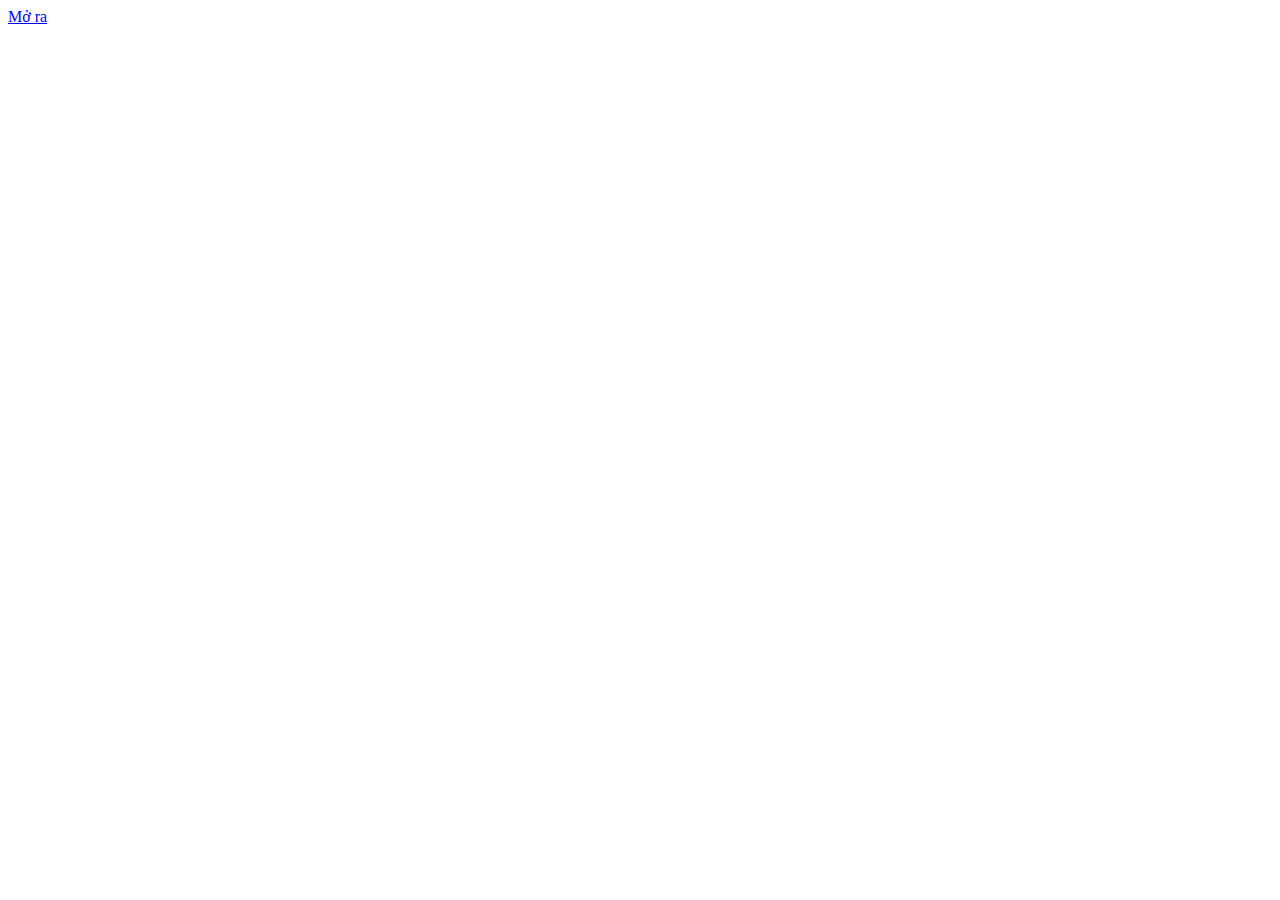
==== index.html @ d74e8692 "Create index.html" ====
<!DOCTYPE html>
<html lang="en">
<head>
    <meta charset="UTF-8">
    <meta http-equiv="X-UA-Compatible" content="IE=edge">
    <meta name="viewport" content="width=device-width, initial-scale=1.0">
    <link rel="stylesheet" href="styles.css">
    <link rel="icon" href="img/flowers.png" type="image/x-icon">
    <title>flowers</title>
</head>
<body class="container">
  
    <div class="night"></div>
    <div class="reset">
      <a href="/givetoyou/love.html" id="open">Mở ra</a>
    </div>
    <div class="flowers">
      <div class="flower flower--1">
        <div class="flower__leafs flower__leafs--1">
          <div class="flower__leaf flower__leaf--1"></div>
          <div class="flower__leaf flower__leaf--2"></div>
          <div class="flower__leaf flower__leaf--3"></div>
          <div class="flower__leaf flower__leaf--4"></div>
          <div class="flower__white-circle"></div>
  
          <div class="flower__light flower__light--1"></div>
          <div class="flower__light flower__light--2"></div>
          <div class="flower__light flower__light--3"></div>
          <div class="flower__light flower__light--4"></div>
          <div class="flower__light flower__light--5"></div>
          <div class="flower__light flower__light--6"></div>
          <div class="flower__light flower__light--7"></div>
          <div class="flower__light flower__light--8"></div>
  
        </div>
        <div class="flower__line">
          <div class="flower__line__leaf flower__line__leaf--1"></div>
          <div class="flower__line__leaf flower__line__leaf--2"></div>
          <div class="flower__line__leaf flower__line__leaf--3"></div>
          <div class="flower__line__leaf flower__line__leaf--4"></div>
          <div class="flower__line__leaf flower__line__leaf--5"></div>
          <div class="flower__line__leaf flower__line__leaf--6"></div>
        </div>
      </div>
  
      <div class="flower flower--2">
        <div class="flower__leafs flower__leafs--2">
          <div class="flower__leaf flower__leaf--1"></div>
          <div class="flower__leaf flower__leaf--2"></div>
          <div class="flower__leaf flower__leaf--3"></div>
          <div class="flower__leaf flower__leaf--4"></div>
          <div class="flower__white-circle"></div>
  
          <div class="flower__light flower__light--1"></div>
          <div class="flower__light flower__light--2"></div>
          <div class="flower__light flower__light--3"></div>
          <div class="flower__light flower__light--4"></div>
          <div class="flower__light flower__light--5"></div>
          <div class="flower__light flower__light--6"></div>
          <div class="flower__light flower__light--7"></div>
          <div class="flower__light flower__light--8"></div>
  
        </div>
        <div class="flower__line">
          <div class="flower__line__leaf flower__line__leaf--1"></div>
          <div class="flower__line__leaf flower__line__leaf--2"></div>
          <div class="flower__line__leaf flower__line__leaf--3"></div>
          <div class="flower__line__leaf flower__line__leaf--4"></div>
        </div>
      </div>
  
      <div class="flower flower--3">
        <div class="flower__leafs flower__leafs--3">
          <div class="flower__leaf flower__leaf--1"></div>
          <div class="flower__leaf flower__leaf--2"></div>
          <div class="flower__leaf flower__leaf--3"></div>
          <div class="flower__leaf flower__leaf--4"></div>
          <div class="flower__white-circle"></div>
  
          <div class="flower__light flower__light--1"></div>
          <div class="flower__light flower__light--2"></div>
          <div class="flower__light flower__light--3"></div>
          <div class="flower__light flower__light--4"></div>
          <div class="flower__light flower__light--5"></div>
          <div class="flower__light flower__light--6"></div>
          <div class="flower__light flower__light--7"></div>
          <div class="flower__light flower__light--8"></div>
  
        </div>
        <div class="flower__line">
          <div class="flower__line__leaf flower__line__leaf--1"></div>
          <div class="flower__line__leaf flower__line__leaf--2"></div>
          <div class="flower__line__leaf flower__line__leaf--3"></div>
          <div class="flower__line__leaf flower__line__leaf--4"></div>
        </div>
      </div>
  
      <div class="grow-ans" style="--d:1.2s">
        <div class="flower__g-long">
          <div class="flower__g-long__top"></div>
          <div class="flower__g-long__bottom"></div>
        </div>
      </div>
  
      <div class="growing-grass">
        <div class="flower__grass flower__grass--1">
          <div class="flower__grass--top"></div>
          <div class="flower__grass--bottom"></div>
          <div class="flower__grass__leaf flower__grass__leaf--1"></div>
          <div class="flower__grass__leaf flower__grass__leaf--2"></div>
          <div class="flower__grass__leaf flower__grass__leaf--3"></div>
          <div class="flower__grass__leaf flower__grass__leaf--4"></div>
          <div class="flower__grass__leaf flower__grass__leaf--5"></div>
          <div class="flower__grass__leaf flower__grass__leaf--6"></div>
          <div class="flower__grass__leaf flower__grass__leaf--7"></div>
          <div class="flower__grass__leaf flower__grass__leaf--8"></div>
          <div class="flower__grass__overlay"></div>
        </div>
      </div>
  
      <div class="growing-grass">
        <div class="flower__grass flower__grass--2">
          <div class="flower__grass--top"></div>
          <div class="flower__grass--bottom"></div>
          <div class="flower__grass__leaf flower__grass__leaf--1"></div>
          <div class="flower__grass__leaf flower__grass__leaf--2"></div>
          <div class="flower__grass__leaf flower__grass__leaf--3"></div>
          <div class="flower__grass__leaf flower__grass__leaf--4"></div>
          <div class="flower__grass__leaf flower__grass__leaf--5"></div>
          <div class="flower__grass__leaf flower__grass__leaf--6"></div>
          <div class="flower__grass__leaf flower__grass__leaf--7"></div>
          <div class="flower__grass__leaf flower__grass__leaf--8"></div>
          <div class="flower__grass__overlay"></div>
        </div>
      </div>
  
      <div class="grow-ans" style="--d:2.4s">
        <div class="flower__g-right flower__g-right--1">
          <div class="leaf"></div>
        </div>
      </div>
  
      <div class="grow-ans" style="--d:2.8s">
        <div class="flower__g-right flower__g-right--2">
          <div class="leaf"></div>
        </div>
      </div>
  
      <div class="grow-ans" style="--d:2.8s">
        <div class="flower__g-front">
          <div class="flower__g-front__leaf-wrapper flower__g-front__leaf-wrapper--1">
            <div class="flower__g-front__leaf"></div>
          </div>
          <div class="flower__g-front__leaf-wrapper flower__g-front__leaf-wrapper--2">
            <div class="flower__g-front__leaf"></div>
          </div>
          <div class="flower__g-front__leaf-wrapper flower__g-front__leaf-wrapper--3">
            <div class="flower__g-front__leaf"></div>
          </div>
          <div class="flower__g-front__leaf-wrapper flower__g-front__leaf-wrapper--4">
            <div class="flower__g-front__leaf"></div>
          </div>
          <div class="flower__g-front__leaf-wrapper flower__g-front__leaf-wrapper--5">
            <div class="flower__g-front__leaf"></div>
          </div>
          <div class="flower__g-front__leaf-wrapper flower__g-front__leaf-wrapper--6">
            <div class="flower__g-front__leaf"></div>
          </div>
          <div class="flower__g-front__leaf-wrapper flower__g-front__leaf-wrapper--7">
            <div class="flower__g-front__leaf"></div>
          </div>
          <div class="flower__g-front__leaf-wrapper flower__g-front__leaf-wrapper--8">
            <div class="flower__g-front__leaf"></div>
          </div>
          <div class="flower__g-front__line"></div>
        </div>
      </div>
  
      <div class="grow-ans" style="--d:3.2s">
        <div class="flower__g-fr">
          <div class="leaf"></div>
          <div class="flower__g-fr__leaf flower__g-fr__leaf--1"></div>
          <div class="flower__g-fr__leaf flower__g-fr__leaf--2"></div>
          <div class="flower__g-fr__leaf flower__g-fr__leaf--3"></div>
          <div class="flower__g-fr__leaf flower__g-fr__leaf--4"></div>
          <div class="flower__g-fr__leaf flower__g-fr__leaf--5"></div>
          <div class="flower__g-fr__leaf flower__g-fr__leaf--6"></div>
          <div class="flower__g-fr__leaf flower__g-fr__leaf--7"></div>
          <div class="flower__g-fr__leaf flower__g-fr__leaf--8"></div>
        </div>
      </div>
  
      <div class="long-g long-g--0">
        <div class="grow-ans" style="--d:3s">
          <div class="leaf leaf--0"></div>
        </div>
        <div class="grow-ans" style="--d:2.2s">
          <div class="leaf leaf--1"></div>
        </div>
        <div class="grow-ans" style="--d:3.4s">
          <div class="leaf leaf--2"></div>
        </div>
        <div class="grow-ans" style="--d:3.6s">
          <div class="leaf leaf--3"></div>
        </div>
      </div>
  
      <div class="long-g long-g--1">
        <div class="grow-ans" style="--d:3.6s">
          <div class="leaf leaf--0"></div>
        </div>
        <div class="grow-ans" style="--d:3.8s">
          <div class="leaf leaf--1"></div>
        </div>
        <div class="grow-ans" style="--d:4s">
          <div class="leaf leaf--2"></div>
        </div>
        <div class="grow-ans" style="--d:4.2s">
          <div class="leaf leaf--3"></div>
        </div>
      </div>
  
      <div class="long-g long-g--2">
        <div class="grow-ans" style="--d:4s">
          <div class="leaf leaf--0"></div>
        </div>
        <div class="grow-ans" style="--d:4.2s">
          <div class="leaf leaf--1"></div>
        </div>
        <div class="grow-ans" style="--d:4.4s">
          <div class="leaf leaf--2"></div>
        </div>
        <div class="grow-ans" style="--d:4.6s">
          <div class="leaf leaf--3"></div>
        </div>
      </div>
  
      <div class="long-g long-g--3">
        <div class="grow-ans" style="--d:4s">
          <div class="leaf leaf--0"></div>
        </div>
        <div class="grow-ans" style="--d:4.2s">
          <div class="leaf leaf--1"></div>
        </div>
        <div class="grow-ans" style="--d:3s">
          <div class="leaf leaf--2"></div>
        </div>
        <div class="grow-ans" style="--d:3.6s">
          <div class="leaf leaf--3"></div>
        </div>
      </div>
  
      <div class="long-g long-g--4">
        <div class="grow-ans" style="--d:4s">
          <div class="leaf leaf--0"></div>
        </div>
        <div class="grow-ans" style="--d:4.2s">
          <div class="leaf leaf--1"></div>
        </div>
        <div class="grow-ans" style="--d:3s">
          <div class="leaf leaf--2"></div>
        </div>
        <div class="grow-ans" style="--d:3.6s">
          <div class="leaf leaf--3"></div>
        </div>
      </div>
  
      <div class="long-g long-g--5">
        <div class="grow-ans" style="--d:4s">
          <div class="leaf leaf--0"></div>
        </div>
        <div class="grow-ans" style="--d:4.2s">
          <div class="leaf leaf--1"></div>
        </div>
        <div class="grow-ans" style="--d:3s">
          <div class="leaf leaf--2"></div>
        </div>
        <div class="grow-ans" style="--d:3.6s">
          <div class="leaf leaf--3"></div>
        </div>
      </div>
  
      <div class="long-g long-g--6">
        <div class="grow-ans" style="--d:4.2s">
          <div class="leaf leaf--0"></div>
        </div>
        <div class="grow-ans" style="--d:4.4s">
          <div class="leaf leaf--1"></div>
        </div>
        <div class="grow-ans" style="--d:4.6s">
          <div class="leaf leaf--2"></div>
        </div>
        <div class="grow-ans" style="--d:4.8s">
          <div class="leaf leaf--3"></div>
        </div>
      </div>
  
      <div class="long-g long-g--7">
        <div class="grow-ans" style="--d:3s">
          <div class="leaf leaf--0"></div>
        </div>
        <div class="grow-ans" style="--d:3.2s">
          <div class="leaf leaf--1"></div>
        </div>
        <div class="grow-ans" style="--d:3.5s">
          <div class="leaf leaf--2"></div>
        </div>
        <div class="grow-ans" style="--d:3.6s">
          <div class="leaf leaf--3"></div>
        </div>
      </div>
    </div>
    
    
    <script src="script.js"></script>
  </body>
</html>
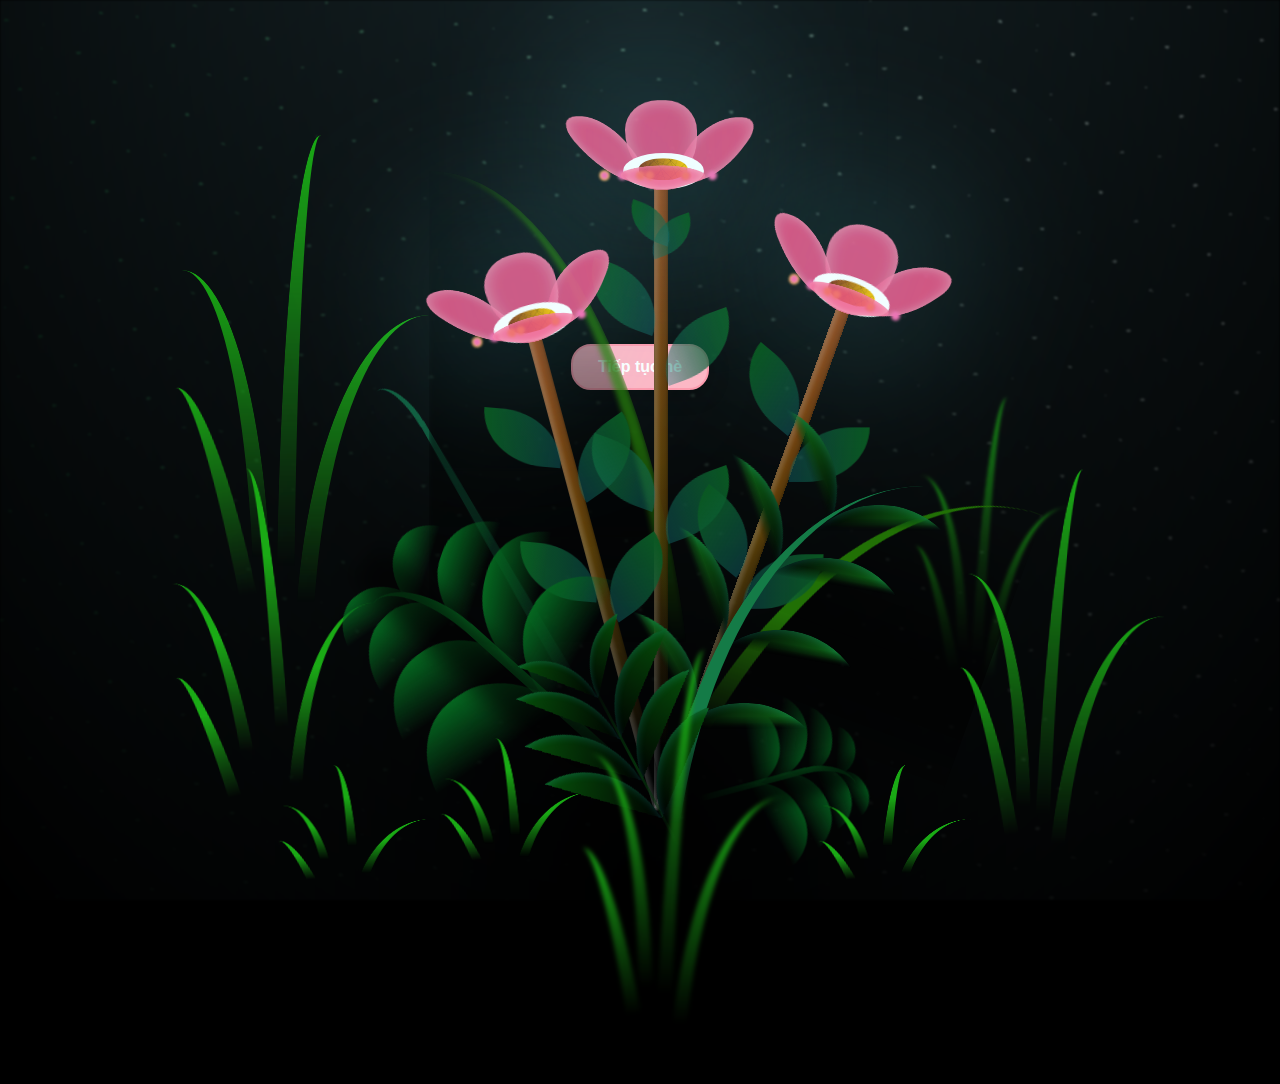
==== commit 0aba4346: "Update index.html" ====
--- a/index.html
+++ b/index.html
@@ -12,7 +12,7 @@
   
     <div class="night"></div>
     <div class="reset">
-      <a href="/givetoyou/love.html" id="open">Mở ra</a>
+      <a href="/givetoyou/love.html" id="open">Tiếp tục nè</a>
     </div>
     <div class="flowers">
       <div class="flower flower--1">
--- a/styles.css
+++ b/styles.css
@@ -0,0 +1,1357 @@
+
+*,
+*::after,
+*::before {
+  padding: 0;
+  margin: 0;
+  box-sizing: border-box;
+}
+
+:root {
+  --color-env: #FFB7C5;
+  --color-env2: #ff9aad;
+  --dark-color: #000;
+}
+
+body {
+  display: flex;
+  align-items: flex-end;
+  justify-content: center;
+  min-height: 100vh;
+  background-color: var(--dark-color);
+  overflow: hidden;
+  perspective: 1000px;
+}
+
+.reset {
+  text-align: center;
+  display: flex;
+  align-items: flex-end;
+  justify-content: center;
+  transform: translateY(-500px);
+}
+
+.reset a {
+  text-decoration: none;
+  font-weight: 600;
+  transition: all 0.3s ease;
+  background-color: var(--color-env);
+  border: 2px solid var(--color-env2);
+  border-radius: 20px;
+  color: white;
+  padding: 12px 25px;
+  margin: 10px;
+  font-size: 16px;
+  cursor: pointer;
+  box-shadow: 0 5px 20px #00000050;
+  font-family: Arial, sans-serif;
+}
+
+.reset a:hover {
+  background-color: var(--color-env2);
+  transform: translateY(-3px) scale(1.05);
+  box-shadow: 2px 2px 50px #ee5286;
+}
+.reset {
+  transition: allease-in 5s ;
+}
+.night {
+  position: fixed;
+  left: 50%;
+  top: 0;
+  transform: translateX(-50%);
+  width: 100%;
+  height: 100%;
+  filter: blur(0.1vmin);
+  background-image: radial-gradient(ellipse at top, transparent 0%, var(--dark-color)), radial-gradient(ellipse at bottom, var(--dark-color), rgba(145, 233, 255, 0.2)), repeating-linear-gradient(220deg, rgb(0, 0, 0) 0px, rgb(0, 0, 0) 19px, transparent 19px, transparent 22px), repeating-linear-gradient(189deg, rgb(0, 0, 0) 0px, rgb(0, 0, 0) 19px, transparent 19px, transparent 22px), repeating-linear-gradient(148deg, rgb(0, 0, 0) 0px, rgb(0, 0, 0) 19px, transparent 19px, transparent 22px), linear-gradient(90deg, rgb(7, 107, 42), rgb(240, 240, 240));
+}
+
+.flowers {
+  position: relative;
+  transform: scale(0.8);
+  transform: translateX(-65px);
+}
+
+.flower {
+  position: absolute;
+  bottom: 10vmin;
+  transform-origin: bottom center;
+  z-index: 10;
+  --fl-speed: 0.3s;
+}
+.flower--1 {
+  -webkit-animation: moving-flower-1 4s linear infinite;
+          animation: moving-flower-1 4s linear infinite;
+}
+.flower--1 .flower__line {
+  height: 70vmin;
+  -webkit-animation-delay: 0.3s;
+          animation-delay: 0.3s;
+}
+.flower--1 .flower__line__leaf--1 {
+  -webkit-animation: blooming-leaf-right var(--fl-speed) 1.6s backwards;
+          animation: blooming-leaf-right var(--fl-speed) 1.6s backwards;
+}
+.flower--1 .flower__line__leaf--2 {
+  -webkit-animation: blooming-leaf-right var(--fl-speed) 1.4s backwards;
+          animation: blooming-leaf-right var(--fl-speed) 1.4s backwards;
+}
+.flower--1 .flower__line__leaf--3 {
+  -webkit-animation: blooming-leaf-left var(--fl-speed) 1.2s backwards;
+          animation: blooming-leaf-left var(--fl-speed) 1.2s backwards;
+}
+.flower--1 .flower__line__leaf--4 {
+  -webkit-animation: blooming-leaf-left var(--fl-speed) 1s backwards;
+          animation: blooming-leaf-left var(--fl-speed) 1s backwards;
+}
+.flower--1 .flower__line__leaf--5 {
+  -webkit-animation: blooming-leaf-right var(--fl-speed) 1.8s backwards;
+          animation: blooming-leaf-right var(--fl-speed) 1.8s backwards;
+}
+.flower--1 .flower__line__leaf--6 {
+  -webkit-animation: blooming-leaf-left var(--fl-speed) 2s backwards;
+          animation: blooming-leaf-left var(--fl-speed) 2s backwards;
+}
+.flower--2 {
+  left: 50%;
+  transform: rotate(20deg);
+  -webkit-animation: moving-flower-2 4s linear infinite;
+          animation: moving-flower-2 4s linear infinite;
+}
+.flower--2 .flower__line {
+  height: 60vmin;
+  -webkit-animation-delay: 0.6s;
+          animation-delay: 0.6s;
+}
+.flower--2 .flower__line__leaf--1 {
+  -webkit-animation: blooming-leaf-right var(--fl-speed) 1.9s backwards;
+          animation: blooming-leaf-right var(--fl-speed) 1.9s backwards;
+}
+.flower--2 .flower__line__leaf--2 {
+  -webkit-animation: blooming-leaf-right var(--fl-speed) 1.7s backwards;
+          animation: blooming-leaf-right var(--fl-speed) 1.7s backwards;
+}
+.flower--2 .flower__line__leaf--3 {
+  -webkit-animation: blooming-leaf-left var(--fl-speed) 1.5s backwards;
+          animation: blooming-leaf-left var(--fl-speed) 1.5s backwards;
+}
+.flower--2 .flower__line__leaf--4 {
+  -webkit-animation: blooming-leaf-left var(--fl-speed) 1.3s backwards;
+          animation: blooming-leaf-left var(--fl-speed) 1.3s backwards;
+}
+.flower--3 {
+  left: 50%;
+  transform: rotate(-15deg);
+  -webkit-animation: moving-flower-3 4s linear infinite;
+          animation: moving-flower-3 4s linear infinite;
+}
+.flower--3 .flower__line {
+  -webkit-animation-delay: 0.9s;
+          animation-delay: 0.9s;
+}
+.flower--3 .flower__line__leaf--1 {
+  -webkit-animation: blooming-leaf-right var(--fl-speed) 2.5s backwards;
+          animation: blooming-leaf-right var(--fl-speed) 2.5s backwards;
+}
+.flower--3 .flower__line__leaf--2 {
+  -webkit-animation: blooming-leaf-right var(--fl-speed) 2.3s backwards;
+          animation: blooming-leaf-right var(--fl-speed) 2.3s backwards;
+}
+.flower--3 .flower__line__leaf--3 {
+  -webkit-animation: blooming-leaf-left var(--fl-speed) 2.1s backwards;
+          animation: blooming-leaf-left var(--fl-speed) 2.1s backwards;
+}
+.flower--3 .flower__line__leaf--4 {
+  -webkit-animation: blooming-leaf-left var(--fl-speed) 1.9s backwards;
+          animation: blooming-leaf-left var(--fl-speed) 1.9s backwards;
+}
+.flower__leafs {
+  position: relative;
+  -webkit-animation: blooming-flower 2s backwards;
+          animation: blooming-flower 2s backwards;
+}
+.flower__leafs--1 {
+  -webkit-animation-delay: 1.1s;
+          animation-delay: 1.1s;
+}
+.flower__leafs--2 {
+  -webkit-animation-delay: 1.4s;
+          animation-delay: 1.4s;
+}
+.flower__leafs--3 {
+  -webkit-animation-delay: 1.7s;
+          animation-delay: 1.7s;
+}
+.flower__leafs::after {
+  content: "";
+  position: absolute;
+  left: 0;
+  top: 0;
+  transform: translate(-50%, -100%);
+  width: 8vmin;
+  height: 8vmin;
+  background-color: #6bf0ff;
+  filter: blur(10vmin);
+}
+.flower__leaf {
+  position: absolute;
+  bottom: 0;
+  left: 50%;
+  width: 8vmin;
+  height: 11vmin;
+  border-radius: 51% 49% 47% 53%/44% 45% 55% 69%;
+  background-color: #f672b0;
+  background-image: linear-gradient(to top, #ee5286, #ee5286);
+  transform-origin: bottom center;
+  opacity: 0.9;
+  box-shadow: inset 0 0 2vmin rgba(255, 255, 255, 0.5);
+}
+.flower__leaf--1 {
+  transform: translate(-10%, 1%) rotateY(40deg) rotateX(-50deg);
+}
+.flower__leaf--2 {
+  transform: translate(-50%, -4%) rotateX(40deg);
+}
+.flower__leaf--3 {
+  transform: translate(-90%, 0%) rotateY(45deg) rotateX(50deg);
+}
+.flower__leaf--4 {
+  width: 8vmin;
+  height: 8vmin;
+  transform-origin: bottom left;
+  border-radius: 4vmin 10vmin 4vmin 4vmin;
+  transform: translate(0%, 18%) rotateX(70deg) rotate(-43deg);
+  background-image: linear-gradient(to top, #ee5286, #ee5286);
+  z-index: 1;
+  opacity: 0.8;
+}
+.flower__white-circle {
+  position: absolute;
+  left: -3.5vmin;
+  top: -3vmin;
+  width: 9vmin;
+  height: 4vmin;
+  border-radius: 50%;
+  background-color: #fff;
+}
+.flower__white-circle::after {
+  content: "";
+  position: absolute;
+  left: 50%;
+  top: 45%;
+  transform: translate(-50%, -50%);
+  width: 60%;
+  height: 60%;
+  border-radius: inherit;
+  background-image: repeating-linear-gradient(135deg, rgba(0, 0, 0, 0.03) 0px, rgba(0, 0, 0, 0.03) 1px, transparent 1px, transparent 12px), repeating-linear-gradient(45deg, rgba(0, 0, 0, 0.03) 0px, rgba(0, 0, 0, 0.03) 1px, transparent 1px, transparent 12px), repeating-linear-gradient(67.5deg, rgba(0, 0, 0, 0.03) 0px, rgba(0, 0, 0, 0.03) 1px, transparent 1px, transparent 12px), repeating-linear-gradient(135deg, rgba(0, 0, 0, 0.03) 0px, rgba(0, 0, 0, 0.03) 1px, transparent 1px, transparent 12px), repeating-linear-gradient(45deg, rgba(0, 0, 0, 0.03) 0px, rgba(0, 0, 0, 0.03) 1px, transparent 1px, transparent 12px), repeating-linear-gradient(112.5deg, rgba(0, 0, 0, 0.03) 0px, rgba(0, 0, 0, 0.03) 1px, transparent 1px, transparent 12px), repeating-linear-gradient(112.5deg, rgba(0, 0, 0, 0.03) 0px, rgba(0, 0, 0, 0.03) 1px, transparent 1px, transparent 12px), repeating-linear-gradient(45deg, rgba(0, 0, 0, 0.03) 0px, rgba(0, 0, 0, 0.03) 1px, transparent 1px, transparent 12px), repeating-linear-gradient(22.5deg, rgba(0, 0, 0, 0.03) 0px, rgba(0, 0, 0, 0.03) 1px, transparent 1px, transparent 12px), repeating-linear-gradient(45deg, rgba(0, 0, 0, 0.03) 0px, rgba(0, 0, 0, 0.03) 1px, transparent 1px, transparent 12px), repeating-linear-gradient(22.5deg, rgba(0, 0, 0, 0.03) 0px, rgba(0, 0, 0, 0.03) 1px, transparent 1px, transparent 12px), repeating-linear-gradient(135deg, rgba(0, 0, 0, 0.03) 0px, rgba(0, 0, 0, 0.03) 1px, transparent 1px, transparent 12px), repeating-linear-gradient(157.5deg, rgba(0, 0, 0, 0.03) 0px, rgba(0, 0, 0, 0.03) 1px, transparent 1px, transparent 12px), repeating-linear-gradient(67.5deg, rgba(0, 0, 0, 0.03) 0px, rgba(0, 0, 0, 0.03) 1px, transparent 1px, transparent 12px), repeating-linear-gradient(67.5deg, rgba(0, 0, 0, 0.03) 0px, rgba(0, 0, 0, 0.03) 1px, transparent 1px, transparent 12px), linear-gradient(90deg, rgb(127, 47, 21), rgb(255, 206, 0));
+}
+.flower__line {
+  height: 55vmin;
+  width: 1.5vmin;
+  background-image: linear-gradient(to left, rgba(0, 0, 0, 0.2), transparent, rgba(255, 255, 255, 0.2)), linear-gradient(to top, transparent 10%, #583e08, #944415);
+  box-shadow: inset 0 0 2px rgba(0, 0, 0, 0.5);
+  -webkit-animation: grow-flower-tree 4s backwards;
+          animation: grow-flower-tree 4s backwards;
+}
+.flower__line__leaf {
+  --w: 7vmin;
+  --h: calc(var(--w) + 2vmin);
+  position: absolute;
+  top: 20%;
+  left: 90%;
+  width: var(--w);
+  height: var(--h);
+  border-top-right-radius: var(--h);
+  border-bottom-left-radius: var(--h);
+  background-image: linear-gradient(to top, rgba(20, 117, 122, 0.4), #095721);
+}
+.flower__line__leaf--1 {
+  transform: rotate(70deg) rotateY(30deg);
+}
+.flower__line__leaf--2 {
+  top: 45%;
+  transform: rotate(70deg) rotateY(30deg);
+}
+.flower__line__leaf--3, .flower__line__leaf--4, .flower__line__leaf--6 {
+  border-top-right-radius: 0;
+  border-bottom-left-radius: 0;
+  border-top-left-radius: var(--h);
+  border-bottom-right-radius: var(--h);
+  left: -460%;
+  top: 12%;
+  transform: rotate(-70deg) rotateY(30deg);
+}
+.flower__line__leaf--4 {
+  top: 40%;
+}
+.flower__line__leaf--5 {
+  top: 0;
+  transform-origin: left;
+  transform: rotate(70deg) rotateY(30deg) scale(0.6);
+}
+.flower__line__leaf--6 {
+  top: -2%;
+  left: -450%;
+  transform-origin: right;
+  transform: rotate(-70deg) rotateY(30deg) scale(0.6);
+}
+.flower__light {
+  position: absolute;
+  bottom: 0vmin;
+  width: 1vmin;
+  height: 1vmin;
+  background-color: rgb(255, 251, 0);
+  border-radius: 50%;
+  filter: blur(0.2vmin);
+  -webkit-animation: light-ans 4s linear infinite backwards;
+          animation: light-ans 4s linear infinite backwards;
+}
+.flower__light:nth-child(odd) {
+  background-color: #f76baf;
+}
+.flower__light--1 {
+  left: -2vmin;
+  -webkit-animation-delay: 1s;
+          animation-delay: 1s;
+}
+.flower__light--2 {
+  left: 3vmin;
+  -webkit-animation-delay: 0.5s;
+          animation-delay: 0.5s;
+}
+.flower__light--3 {
+  left: -6vmin;
+  -webkit-animation-delay: 0.3s;
+          animation-delay: 0.3s;
+}
+.flower__light--4 {
+  left: 6vmin;
+  -webkit-animation-delay: 0.9s;
+          animation-delay: 0.9s;
+}
+.flower__light--5 {
+  left: -1vmin;
+  -webkit-animation-delay: 1.5s;
+          animation-delay: 1.5s;
+}
+.flower__light--6 {
+  left: -4vmin;
+  -webkit-animation-delay: 3s;
+          animation-delay: 3s;
+}
+.flower__light--7 {
+  left: 3vmin;
+  -webkit-animation-delay: 2s;
+          animation-delay: 2s;
+}
+.flower__light--8 {
+  left: -6vmin;
+  -webkit-animation-delay: 3.5s;
+          animation-delay: 3.5s;
+}
+.flower__grass {
+  --c: #04661f;
+  --line-w: 1.5vmin;
+  position: absolute;
+  bottom: 12vmin;
+  left: -7vmin;
+  display: flex;
+  flex-direction: column;
+  align-items: flex-end;
+  z-index: 20;
+  transform-origin: bottom center;
+  transform: rotate(-48deg) rotateY(40deg);
+}
+.flower__grass--1 {
+  -webkit-animation: moving-grass 2s linear infinite;
+          animation: moving-grass 2s linear infinite;
+}
+.flower__grass--2 {
+  left: 2vmin;
+  bottom: 10vmin;
+  transform: scale(0.5) rotate(75deg) rotateX(10deg) rotateY(-200deg);
+  opacity: 0.8;
+  z-index: 0;
+  -webkit-animation: moving-grass--2 1.5s linear infinite;
+          animation: moving-grass--2 1.5s linear infinite;
+}
+.flower__grass--top {
+  width: 7vmin;
+  height: 10vmin;
+  border-top-right-radius: 100%;
+  border-right: var(--line-w) solid var(--c);
+  transform-origin: bottom center;
+  transform: rotate(-2deg);
+}
+.flower__grass--bottom {
+  margin-top: -2px;
+  width: var(--line-w);
+  height: 25vmin;
+  background-image: linear-gradient(to top, transparent, var(--c));
+}
+.flower__grass__leaf {
+  --size: 10vmin;
+  position: absolute;
+  width: calc(var(--size) * 2.1);
+  height: var(--size);
+  border-top-left-radius: var(--size);
+  border-top-right-radius: var(--size);
+  background-image: linear-gradient(to top, transparent, transparent 30%, var(--c));
+  z-index: 100;
+}
+.flower__grass__leaf--1 {
+  top: -6%;
+  left: 30%;
+  --size: 6vmin;
+  transform: rotate(-20deg);
+  -webkit-animation: growing-grass-ans--1 2s 2.6s backwards;
+          animation: growing-grass-ans--1 2s 2.6s backwards;
+}
+@-webkit-keyframes growing-grass-ans--1 {
+  0% {
+    transform-origin: bottom left;
+    transform: rotate(-20deg) scale(0);
+  }
+}
+@keyframes growing-grass-ans--1 {
+  0% {
+    transform-origin: bottom left;
+    transform: rotate(-20deg) scale(0);
+  }
+}
+.flower__grass__leaf--2 {
+  top: -5%;
+  left: -110%;
+  --size: 6vmin;
+  transform: rotate(10deg);
+  -webkit-animation: growing-grass-ans--2 2s 2.4s linear backwards;
+          animation: growing-grass-ans--2 2s 2.4s linear backwards;
+}
+@-webkit-keyframes growing-grass-ans--2 {
+  0% {
+    transform-origin: bottom right;
+    transform: rotate(10deg) scale(0);
+  }
+}
+@keyframes growing-grass-ans--2 {
+  0% {
+    transform-origin: bottom right;
+    transform: rotate(10deg) scale(0);
+  }
+}
+.flower__grass__leaf--3 {
+  top: 5%;
+  left: 60%;
+  --size: 8vmin;
+  transform: rotate(-18deg) rotateX(-20deg);
+  -webkit-animation: growing-grass-ans--3 2s 2.2s linear backwards;
+          animation: growing-grass-ans--3 2s 2.2s linear backwards;
+}
+@-webkit-keyframes growing-grass-ans--3 {
+  0% {
+    transform-origin: bottom left;
+    transform: rotate(-18deg) rotateX(-20deg) scale(0);
+  }
+}
+@keyframes growing-grass-ans--3 {
+  0% {
+    transform-origin: bottom left;
+    transform: rotate(-18deg) rotateX(-20deg) scale(0);
+  }
+}
+.flower__grass__leaf--4 {
+  top: 6%;
+  left: -135%;
+  --size: 8vmin;
+  transform: rotate(2deg);
+  -webkit-animation: growing-grass-ans--4 2s 2s linear backwards;
+          animation: growing-grass-ans--4 2s 2s linear backwards;
+}
+@-webkit-keyframes growing-grass-ans--4 {
+  0% {
+    transform-origin: bottom right;
+    transform: rotate(2deg) scale(0);
+  }
+}
+@keyframes growing-grass-ans--4 {
+  0% {
+    transform-origin: bottom right;
+    transform: rotate(2deg) scale(0);
+  }
+}
+.flower__grass__leaf--5 {
+  top: 20%;
+  left: 60%;
+  --size: 10vmin;
+  transform: rotate(-24deg) rotateX(-20deg);
+  -webkit-animation: growing-grass-ans--5 2s 1.8s linear backwards;
+          animation: growing-grass-ans--5 2s 1.8s linear backwards;
+}
+@-webkit-keyframes growing-grass-ans--5 {
+  0% {
+    transform-origin: bottom left;
+    transform: rotate(-24deg) rotateX(-20deg) scale(0);
+  }
+}
+@keyframes growing-grass-ans--5 {
+  0% {
+    transform-origin: bottom left;
+    transform: rotate(-24deg) rotateX(-20deg) scale(0);
+  }
+}
+.flower__grass__leaf--6 {
+  top: 22%;
+  left: -180%;
+  --size: 10vmin;
+  transform: rotate(10deg);
+  -webkit-animation: growing-grass-ans--6 2s 1.6s linear backwards;
+          animation: growing-grass-ans--6 2s 1.6s linear backwards;
+}
+@-webkit-keyframes growing-grass-ans--6 {
+  0% {
+    transform-origin: bottom right;
+    transform: rotate(10deg) scale(0);
+  }
+}
+@keyframes growing-grass-ans--6 {
+  0% {
+    transform-origin: bottom right;
+    transform: rotate(10deg) scale(0);
+  }
+}
+.flower__grass__leaf--7 {
+  top: 39%;
+  left: 70%;
+  --size: 10vmin;
+  transform: rotate(-10deg);
+  -webkit-animation: growing-grass-ans--7 2s 1.4s linear backwards;
+          animation: growing-grass-ans--7 2s 1.4s linear backwards;
+}
+@-webkit-keyframes growing-grass-ans--7 {
+  0% {
+    transform-origin: bottom left;
+    transform: rotate(-10deg) scale(0);
+  }
+}
+@keyframes growing-grass-ans--7 {
+  0% {
+    transform-origin: bottom left;
+    transform: rotate(-10deg) scale(0);
+  }
+}
+.flower__grass__leaf--8 {
+  top: 40%;
+  left: -215%;
+  --size: 11vmin;
+  transform: rotate(10deg);
+  -webkit-animation: growing-grass-ans--8 2s 1.2s linear backwards;
+          animation: growing-grass-ans--8 2s 1.2s linear backwards;
+}
+@-webkit-keyframes growing-grass-ans--8 {
+  0% {
+    transform-origin: bottom right;
+    transform: rotate(10deg) scale(0);
+  }
+}
+@keyframes growing-grass-ans--8 {
+  0% {
+    transform-origin: bottom right;
+    transform: rotate(10deg) scale(0);
+  }
+}
+.flower__grass__overlay {
+  position: absolute;
+  top: -10%;
+  right: 0%;
+  width: 100%;
+  height: 100%;
+  background-color: rgba(0, 0, 0, 0.6);
+  filter: blur(1.5vmin);
+  z-index: 100;
+}
+.flower__g-long {
+  --w: 2vmin;
+  --h: 6vmin;
+  --c: #0e5b3c;
+  position: absolute;
+  bottom: 10vmin;
+  left: -3vmin;
+  transform-origin: bottom center;
+  transform: rotate(-30deg) rotateY(-20deg);
+  display: flex;
+  flex-direction: column;
+  align-items: flex-end;
+  -webkit-animation: flower-g-long-ans 3s linear infinite;
+          animation: flower-g-long-ans 3s linear infinite;
+}
+@-webkit-keyframes flower-g-long-ans {
+  0%, 100% {
+    transform: rotate(-30deg) rotateY(-20deg);
+  }
+  50% {
+    transform: rotate(-32deg) rotateY(-20deg);
+  }
+}
+@keyframes flower-g-long-ans {
+  0%, 100% {
+    transform: rotate(-30deg) rotateY(-20deg);
+  }
+  50% {
+    transform: rotate(-32deg) rotateY(-20deg);
+  }
+}
+.flower__g-long__top {
+  top: calc(var(--h) * -1);
+  width: calc(var(--w) + 1vmin);
+  height: var(--h);
+  border-top-right-radius: 100%;
+  border-right: 0.7vmin solid var(--c);
+  transform: translate(-0.7vmin, 1vmin);
+}
+.flower__g-long__bottom {
+  width: var(--w);
+  height: 50vmin;
+  transform-origin: bottom center;
+  background-image: linear-gradient(to top, transparent 30%, var(--c));
+  box-shadow: inset 0 0 2px rgba(0, 0, 0, 0.5);
+  -webkit-clip-path: polygon(35% 0, 65% 1%, 100% 100%, 0% 100%);
+          clip-path: polygon(35% 0, 65% 1%, 100% 100%, 0% 100%);
+}
+.flower__g-right {
+  position: absolute;
+  bottom: 6vmin;
+  left: -2vmin;
+  transform-origin: bottom left;
+  transform: rotate(20deg);
+}
+.flower__g-right .leaf {
+  width: 30vmin;
+  height: 50vmin;
+  border-top-left-radius: 100%;
+  border-left: 2vmin solid #217005;
+  background-image: linear-gradient(to bottom, transparent, var(--dark-color) 60%);
+  -webkit-mask-image: linear-gradient(to top, transparent 30%, #24803e 60%);
+}
+.flower__g-right--1 {
+  -webkit-animation: flower-g-right-ans 2.5s linear infinite;
+          animation: flower-g-right-ans 2.5s linear infinite;
+}
+.flower__g-right--2 {
+  left: 5vmin;
+  transform: rotateY(-180deg);
+  -webkit-animation: flower-g-right-ans--2 3s linear infinite;
+          animation: flower-g-right-ans--2 3s linear infinite;
+}
+.flower__g-right--2 .leaf {
+  height: 75vmin;
+  filter: blur(0.3vmin);
+  opacity: 0.8;
+}
+@-webkit-keyframes flower-g-right-ans {
+  0%, 100% {
+    transform: rotate(20deg);
+  }
+  50% {
+    transform: rotate(24deg) rotateX(-20deg);
+  }
+}
+@keyframes flower-g-right-ans {
+  0%, 100% {
+    transform: rotate(20deg);
+  }
+  50% {
+    transform: rotate(24deg) rotateX(-20deg);
+  }
+}
+@-webkit-keyframes flower-g-right-ans--2 {
+  0%, 100% {
+    transform: rotateY(-180deg) rotate(0deg) rotateX(-20deg);
+  }
+  50% {
+    transform: rotateY(-180deg) rotate(6deg) rotateX(-20deg);
+  }
+}
+@keyframes flower-g-right-ans--2 {
+  0%, 100% {
+    transform: rotateY(-180deg) rotate(0deg) rotateX(-20deg);
+  }
+  50% {
+    transform: rotateY(-180deg) rotate(6deg) rotateX(-20deg);
+  }
+}
+.flower__g-front {
+  position: absolute;
+  bottom: 6vmin;
+  left: 2.5vmin;
+  z-index: 100;
+  transform-origin: bottom center;
+  transform: rotate(-28deg) rotateY(30deg) scale(1.04);
+  -webkit-animation: flower__g-front-ans 2s linear infinite;
+          animation: flower__g-front-ans 2s linear infinite;
+}
+@-webkit-keyframes flower__g-front-ans {
+  0%, 100% {
+    transform: rotate(-28deg) rotateY(30deg) scale(1.04);
+  }
+  50% {
+    transform: rotate(-35deg) rotateY(40deg) scale(1.04);
+  }
+}
+@keyframes flower__g-front-ans {
+  0%, 100% {
+    transform: rotate(-28deg) rotateY(30deg) scale(1.04);
+  }
+  50% {
+    transform: rotate(-35deg) rotateY(40deg) scale(1.04);
+  }
+}
+.flower__g-front__line {
+  width: 0.3vmin;
+  height: 20vmin;
+  background-image: linear-gradient(to top, transparent, #042e0b, transparent 100%);
+  position: relative;
+}
+.flower__g-front__leaf-wrapper {
+  position: absolute;
+  top: 0;
+  left: 0;
+  transform-origin: bottom left;
+  transform: rotate(10deg);
+}
+.flower__g-front__leaf-wrapper:nth-child(even) {
+  left: 0vmin;
+  transform: rotateY(-180deg) rotate(5deg);
+  -webkit-animation: flower__g-front__leaf-left-ans 1s ease-in backwards;
+          animation: flower__g-front__leaf-left-ans 1s ease-in backwards;
+}
+.flower__g-front__leaf-wrapper:nth-child(odd) {
+  -webkit-animation: flower__g-front__leaf-ans 1s ease-in backwards;
+          animation: flower__g-front__leaf-ans 1s ease-in backwards;
+}
+.flower__g-front__leaf-wrapper--1 {
+  top: -8vmin;
+  transform: scale(0.7);
+  -webkit-animation: flower__g-front__leaf-ans 1s 5.5s ease-in backwards !important;
+          animation: flower__g-front__leaf-ans 1s 5.5s ease-in backwards !important;
+}
+.flower__g-front__leaf-wrapper--2 {
+  top: -8vmin;
+  transform: rotateY(-180deg) scale(0.7) !important;
+  -webkit-animation: flower__g-front__leaf-left-ans-2 1s 4.6s ease-in backwards !important;
+          animation: flower__g-front__leaf-left-ans-2 1s 4.6s ease-in backwards !important;
+}
+.flower__g-front__leaf-wrapper--3 {
+  top: -3vmin;
+  -webkit-animation: flower__g-front__leaf-ans 1s 4.6s ease-in backwards;
+          animation: flower__g-front__leaf-ans 1s 4.6s ease-in backwards;
+}
+.flower__g-front__leaf-wrapper--4 {
+  top: -3vmin;
+  transform: rotateY(-180deg) scale(0.9) !important;
+  -webkit-animation: flower__g-front__leaf-left-ans-2 1s 4.6s ease-in backwards !important;
+          animation: flower__g-front__leaf-left-ans-2 1s 4.6s ease-in backwards !important;
+}
+@-webkit-keyframes flower__g-front__leaf-left-ans-2 {
+  0% {
+    transform: rotateY(-180deg) scale(0);
+  }
+}
+@keyframes flower__g-front__leaf-left-ans-2 {
+  0% {
+    transform: rotateY(-180deg) scale(0);
+  }
+}
+.flower__g-front__leaf-wrapper--5, .flower__g-front__leaf-wrapper--6 {
+  top: 2vmin;
+}
+.flower__g-front__leaf-wrapper--7, .flower__g-front__leaf-wrapper--8 {
+  top: 6.5vmin;
+}
+.flower__g-front__leaf-wrapper--2 {
+  -webkit-animation-delay: 5.2s !important;
+          animation-delay: 5.2s !important;
+}
+.flower__g-front__leaf-wrapper--3 {
+  -webkit-animation-delay: 4.9s !important;
+          animation-delay: 4.9s !important;
+}
+.flower__g-front__leaf-wrapper--5 {
+  -webkit-animation-delay: 4.3s !important;
+          animation-delay: 4.3s !important;
+}
+.flower__g-front__leaf-wrapper--6 {
+  -webkit-animation-delay: 4.1s !important;
+          animation-delay: 4.1s !important;
+}
+.flower__g-front__leaf-wrapper--7 {
+  -webkit-animation-delay: 3.8s !important;
+          animation-delay: 3.8s !important;
+}
+.flower__g-front__leaf-wrapper--8 {
+  -webkit-animation-delay: 3.5s !important;
+          animation-delay: 3.5s !important;
+}
+@-webkit-keyframes flower__g-front__leaf-ans {
+  0% {
+    transform: rotate(10deg) scale(0);
+  }
+}
+@keyframes flower__g-front__leaf-ans {
+  0% {
+    transform: rotate(10deg) scale(0);
+  }
+}
+@-webkit-keyframes flower__g-front__leaf-left-ans {
+  0% {
+    transform: rotateY(-180deg) rotate(5deg) scale(0);
+  }
+}
+@keyframes flower__g-front__leaf-left-ans {
+  0% {
+    transform: rotateY(-180deg) rotate(5deg) scale(0);
+  }
+}
+.flower__g-front__leaf {
+  width: 10vmin;
+  height: 10vmin;
+  border-radius: 100% 0% 0% 100%/100% 100% 0% 0%;
+  box-shadow: inset 0 2px 1vmin hsla(184deg, 97%, 58%, 0.2);
+  background-image: linear-gradient(to bottom left, transparent, var(--dark-color)), linear-gradient(to bottom right, #064f0a 50%, transparent 50%, transparent);
+  -webkit-mask-image: linear-gradient(to bottom right, #097149 50%, transparent 50%, transparent);
+  mask-image: linear-gradient(to bottom right, #0e8723 50%, transparent 50%, transparent);
+}
+.flower__g-fr {
+  position: absolute;
+  bottom: -4vmin;
+  left: vmin;
+  transform-origin: bottom left;
+  z-index: 10;
+  -webkit-animation: flower__g-fr-ans 2s linear infinite;
+          animation: flower__g-fr-ans 2s linear infinite;
+}
+@-webkit-keyframes flower__g-fr-ans {
+  0%, 100% {
+    transform: rotate(2deg);
+  }
+  50% {
+    transform: rotate(4deg);
+  }
+}
+@keyframes flower__g-fr-ans {
+  0%, 100% {
+    transform: rotate(2deg);
+  }
+  50% {
+    transform: rotate(4deg);
+  }
+}
+.flower__g-fr .leaf {
+  width: 30vmin;
+  height: 50vmin;
+  border-top-left-radius: 100%;
+  border-left: 2vmin solid #147b47;
+  -webkit-mask-image: linear-gradient(to top, transparent 25%, #0e4e2a 50%);
+  position: relative;
+  z-index: 1;
+}
+.flower__g-fr__leaf {
+  position: absolute;
+  top: 0;
+  left: 0;
+  width: 10vmin;
+  height: 10vmin;
+  border-radius: 100% 0% 0% 100%/100% 100% 0% 0%;
+  box-shadow: inset 0 2px 1vmin hsla(184deg, 97%, 58%, 0.2);
+  background-image: linear-gradient(to bottom left, transparent, var(--dark-color) 98%), linear-gradient(to bottom right, #106e18 45%, transparent 50%, transparent);
+  -webkit-mask-image: linear-gradient(135deg, #175f22 40%, transparent 50%, transparent);
+}
+.flower__g-fr__leaf--1 {
+  left: 20vmin;
+  transform: rotate(45deg);
+  -webkit-animation: flower__g-fr-leaft-ans-1 0.5s 5.2s linear backwards;
+          animation: flower__g-fr-leaft-ans-1 0.5s 5.2s linear backwards;
+}
+@-webkit-keyframes flower__g-fr-leaft-ans-1 {
+  0% {
+    transform-origin: left;
+    transform: rotate(45deg) scale(0);
+  }
+}
+@keyframes flower__g-fr-leaft-ans-1 {
+  0% {
+    transform-origin: left;
+    transform: rotate(45deg) scale(0);
+  }
+}
+.flower__g-fr__leaf--2 {
+  left: 12vmin;
+  top: -7vmin;
+  transform: rotate(25deg) rotateY(-180deg);
+  -webkit-animation: flower__g-fr-leaft-ans-6 0.5s 5s linear backwards;
+          animation: flower__g-fr-leaft-ans-6 0.5s 5s linear backwards;
+}
+.flower__g-fr__leaf--3 {
+  left: 15vmin;
+  top: 6vmin;
+  transform: rotate(55deg);
+  -webkit-animation: flower__g-fr-leaft-ans-5 0.5s 4.8s linear backwards;
+          animation: flower__g-fr-leaft-ans-5 0.5s 4.8s linear backwards;
+}
+.flower__g-fr__leaf--4 {
+  left: 6vmin;
+  top: -2vmin;
+  transform: rotate(25deg) rotateY(-180deg);
+  -webkit-animation: flower__g-fr-leaft-ans-6 0.5s 4.6s linear backwards;
+          animation: flower__g-fr-leaft-ans-6 0.5s 4.6s linear backwards;
+}
+.flower__g-fr__leaf--5 {
+  left: 10vmin;
+  top: 14vmin;
+  transform: rotate(55deg);
+  -webkit-animation: flower__g-fr-leaft-ans-5 0.5s 4.4s linear backwards;
+          animation: flower__g-fr-leaft-ans-5 0.5s 4.4s linear backwards;
+}
+@-webkit-keyframes flower__g-fr-leaft-ans-5 {
+  0% {
+    transform-origin: left;
+    transform: rotate(55deg) scale(0);
+  }
+}
+@keyframes flower__g-fr-leaft-ans-5 {
+  0% {
+    transform-origin: left;
+    transform: rotate(55deg) scale(0);
+  }
+}
+.flower__g-fr__leaf--6 {
+  left: 0vmin;
+  top: 6vmin;
+  transform: rotate(25deg) rotateY(-180deg);
+  -webkit-animation: flower__g-fr-leaft-ans-6 0.5s 4.2s linear backwards;
+          animation: flower__g-fr-leaft-ans-6 0.5s 4.2s linear backwards;
+}
+@-webkit-keyframes flower__g-fr-leaft-ans-6 {
+  0% {
+    transform-origin: right;
+    transform: rotate(25deg) rotateY(-180deg) scale(0);
+  }
+}
+@keyframes flower__g-fr-leaft-ans-6 {
+  0% {
+    transform-origin: right;
+    transform: rotate(25deg) rotateY(-180deg) scale(0);
+  }
+}
+.flower__g-fr__leaf--7 {
+  left: 5vmin;
+  top: 22vmin;
+  transform: rotate(45deg);
+  -webkit-animation: flower__g-fr-leaft-ans-7 0.5s 4s linear backwards;
+          animation: flower__g-fr-leaft-ans-7 0.5s 4s linear backwards;
+}
+@-webkit-keyframes flower__g-fr-leaft-ans-7 {
+  0% {
+    transform-origin: left;
+    transform: rotate(45deg) scale(0);
+  }
+}
+@keyframes flower__g-fr-leaft-ans-7 {
+  0% {
+    transform-origin: left;
+    transform: rotate(45deg) scale(0);
+  }
+}
+.flower__g-fr__leaf--8 {
+  left: -4vmin;
+  top: 15vmin;
+  transform: rotate(15deg) rotateY(-180deg);
+  -webkit-animation: flower__g-fr-leaft-ans-8 0.5s 3.8s linear backwards;
+          animation: flower__g-fr-leaft-ans-8 0.5s 3.8s linear backwards;
+}
+@-webkit-keyframes flower__g-fr-leaft-ans-8 {
+  0% {
+    transform-origin: right;
+    transform: rotate(15deg) rotateY(-180deg) scale(0);
+  }
+}
+@keyframes flower__g-fr-leaft-ans-8 {
+  0% {
+    transform-origin: right;
+    transform: rotate(15deg) rotateY(-180deg) scale(0);
+  }
+}
+
+.long-g {
+  position: absolute;
+  bottom: 25vmin;
+  left: -42vmin;
+  transform-origin: bottom left;
+}
+.long-g--1 {
+  bottom: 0vmin;
+  transform: scale(0.8) rotate(-5deg);
+}
+.long-g--1 .leaf {
+  -webkit-mask-image: linear-gradient(to top, transparent 40%, #196d2a 80%) !important;
+}
+.long-g--1 .leaf--1 {
+  --w: 5vmin;
+  --h: 60vmin;
+  left: -2vmin;
+  transform: rotate(3deg) rotateY(-180deg);
+}
+.long-g--2, .long-g--3 {
+  bottom: -3vmin;
+  left: -35vmin;
+  transform-origin: center;
+  transform: scale(0.6) rotateX(60deg);
+}
+.long-g--2 .leaf, .long-g--3 .leaf {
+  -webkit-mask-image: linear-gradient(to top, transparent 50%, #176220 80%) !important;
+}
+.long-g--2 .leaf--1, .long-g--3 .leaf--1 {
+  left: -1vmin;
+  transform: rotateY(-180deg);
+}
+.long-g--3 {
+  left: -17vmin;
+  bottom: 0vmin;
+}
+.long-g--3 .leaf {
+  -webkit-mask-image: linear-gradient(to top, transparent 40%, #176220 80%) !important;
+}
+.long-g--4 {
+  left: 25vmin;
+  bottom: -3vmin;
+  transform-origin: center;
+  transform: scale(0.6) rotateX(60deg);
+}
+.long-g--4 .leaf {
+  -webkit-mask-image: linear-gradient(to top, transparent 50%, #176220 80%) !important;
+}
+.long-g--5 {
+  left: 42vmin;
+  bottom: 0vmin;
+  transform: scale(0.8) rotate(2deg);
+}
+.long-g--6 {
+  left: 0vmin;
+  bottom: -20vmin;
+  z-index: 100;
+  filter: blur(0.3vmin);
+  transform: scale(0.8) rotate(2deg);
+}
+.long-g--7 {
+  left: 35vmin;
+  bottom: 20vmin;
+  z-index: -1;
+  filter: blur(0.3vmin);
+  transform: scale(0.6) rotate(2deg);
+  opacity: 0.7;
+}
+.long-g .leaf {
+  --w: 15vmin;
+  --h: 40vmin;
+  --c: #1aaa15;
+  position: absolute;
+  bottom: 0;
+  width: var(--w);
+  height: var(--h);
+  border-top-left-radius: 100%;
+  border-left: 2vmin solid var(--c);
+  -webkit-mask-image: linear-gradient(to top, transparent 20%, var(--dark-color));
+  transform-origin: bottom center;
+}
+.long-g .leaf--0 {
+  left: 2vmin;
+  -webkit-animation: leaf-ans-1 4s linear infinite;
+          animation: leaf-ans-1 4s linear infinite;
+}
+.long-g .leaf--1 {
+  --w: 5vmin;
+  --h: 60vmin;
+  -webkit-animation: leaf-ans-1 4s linear infinite;
+          animation: leaf-ans-1 4s linear infinite;
+}
+.long-g .leaf--2 {
+  --w: 10vmin;
+  --h: 40vmin;
+  left: -0.5vmin;
+  bottom: 5vmin;
+  transform-origin: bottom left;
+  transform: rotateY(-180deg);
+  -webkit-animation: leaf-ans-2 3s linear infinite;
+          animation: leaf-ans-2 3s linear infinite;
+}
+.long-g .leaf--3 {
+  --w: 5vmin;
+  --h: 30vmin;
+  left: -1vmin;
+  bottom: 3.2vmin;
+  transform-origin: bottom left;
+  transform: rotate(-10deg) rotateY(-180deg);
+  -webkit-animation: leaf-ans-3 3s linear infinite;
+          animation: leaf-ans-3 3s linear infinite;
+}
+
+@-webkit-keyframes leaf-ans-1 {
+  0%, 100% {
+    transform: rotate(-5deg) scale(1);
+  }
+  50% {
+    transform: rotate(5deg) scale(1.1);
+  }
+}
+
+@keyframes leaf-ans-1 {
+  0%, 100% {
+    transform: rotate(-5deg) scale(1);
+  }
+  50% {
+    transform: rotate(5deg) scale(1.1);
+  }
+}
+@-webkit-keyframes leaf-ans-2 {
+  0%, 100% {
+    transform: rotateY(-180deg) rotate(5deg);
+  }
+  50% {
+    transform: rotateY(-180deg) rotate(0deg) scale(1.1);
+  }
+}
+@keyframes leaf-ans-2 {
+  0%, 100% {
+    transform: rotateY(-180deg) rotate(5deg);
+  }
+  50% {
+    transform: rotateY(-180deg) rotate(0deg) scale(1.1);
+  }
+}
+@-webkit-keyframes leaf-ans-3 {
+  0%, 100% {
+    transform: rotate(-10deg) rotateY(-180deg);
+  }
+  50% {
+    transform: rotate(-20deg) rotateY(-180deg);
+  }
+}
+@keyframes leaf-ans-3 {
+  0%, 100% {
+    transform: rotate(-10deg) rotateY(-180deg);
+  }
+  50% {
+    transform: rotate(-20deg) rotateY(-180deg);
+  }
+}
+.grow-ans {
+  -webkit-animation: grow-ans 2s var(--d) backwards;
+          animation: grow-ans 2s var(--d) backwards;
+}
+
+@-webkit-keyframes grow-ans {
+  0% {
+    transform: scale(0);
+    opacity: 0;
+  }
+}
+
+@keyframes grow-ans {
+  0% {
+    transform: scale(0);
+    opacity: 0;
+  }
+}
+@-webkit-keyframes light-ans {
+  0% {
+    opacity: 0;
+    transform: translateY(0vmin);
+  }
+  25% {
+    opacity: 1;
+    transform: translateY(-5vmin) translateX(-2vmin);
+  }
+  50% {
+    opacity: 1;
+    transform: translateY(-15vmin) translateX(2vmin);
+    filter: blur(0.2vmin);
+  }
+  75% {
+    transform: translateY(-20vmin) translateX(-2vmin);
+    filter: blur(0.2vmin);
+  }
+  100% {
+    transform: translateY(-30vmin);
+    opacity: 0;
+    filter: blur(1vmin);
+  }
+}
+@keyframes light-ans {
+  0% {
+    opacity: 0;
+    transform: translateY(0vmin);
+  }
+  25% {
+    opacity: 1;
+    transform: translateY(-5vmin) translateX(-2vmin);
+  }
+  50% {
+    opacity: 1;
+    transform: translateY(-15vmin) translateX(2vmin);
+    filter: blur(0.2vmin);
+  }
+  75% {
+    transform: translateY(-20vmin) translateX(-2vmin);
+    filter: blur(0.2vmin);
+  }
+  100% {
+    transform: translateY(-30vmin);
+    opacity: 0;
+    filter: blur(1vmin);
+  }
+}
+@-webkit-keyframes moving-flower-1 {
+  0%, 100% {
+    transform: rotate(2deg);
+  }
+  50% {
+    transform: rotate(-2deg);
+  }
+}
+@keyframes moving-flower-1 {
+  0%, 100% {
+    transform: rotate(2deg);
+  }
+  50% {
+    transform: rotate(-2deg);
+  }
+}
+@-webkit-keyframes moving-flower-2 {
+  0%, 100% {
+    transform: rotate(18deg);
+  }
+  50% {
+    transform: rotate(14deg);
+  }
+}
+@keyframes moving-flower-2 {
+  0%, 100% {
+    transform: rotate(18deg);
+  }
+  50% {
+    transform: rotate(14deg);
+  }
+}
+@-webkit-keyframes moving-flower-3 {
+  0%, 100% {
+    transform: rotate(-18deg);
+  }
+  50% {
+    transform: rotate(-20deg) rotateY(-10deg);
+  }
+}
+@keyframes moving-flower-3 {
+  0%, 100% {
+    transform: rotate(-18deg);
+  }
+  50% {
+    transform: rotate(-20deg) rotateY(-10deg);
+  }
+}
+@-webkit-keyframes blooming-leaf-right {
+  0% {
+    transform-origin: left;
+    transform: rotate(70deg) rotateY(30deg) scale(0);
+  }
+}
+@keyframes blooming-leaf-right {
+  0% {
+    transform-origin: left;
+    transform: rotate(70deg) rotateY(30deg) scale(0);
+  }
+}
+@-webkit-keyframes blooming-leaf-left {
+  0% {
+    transform-origin: right;
+    transform: rotate(-70deg) rotateY(30deg) scale(0);
+  }
+}
+@keyframes blooming-leaf-left {
+  0% {
+    transform-origin: right;
+    transform: rotate(-70deg) rotateY(30deg) scale(0);
+  }
+}
+@-webkit-keyframes grow-flower-tree {
+  0% {
+    height: 0;
+    border-radius: 1vmin;
+  }
+}
+@keyframes grow-flower-tree {
+  0% {
+    height: 0;
+    border-radius: 1vmin;
+  }
+}
+@-webkit-keyframes blooming-flower {
+  0% {
+    transform: scale(0);
+  }
+}
+@keyframes blooming-flower {
+  0% {
+    transform: scale(0);
+  }
+}
+@-webkit-keyframes moving-grass {
+  0%, 100% {
+    transform: rotate(-48deg) rotateY(40deg);
+  }
+  50% {
+    transform: rotate(-50deg) rotateY(40deg);
+  }
+}
+@keyframes moving-grass {
+  0%, 100% {
+    transform: rotate(-48deg) rotateY(40deg);
+  }
+  50% {
+    transform: rotate(-50deg) rotateY(40deg);
+  }
+}
+@-webkit-keyframes moving-grass--2 {
+  0%, 100% {
+    transform: scale(0.5) rotate(75deg) rotateX(10deg) rotateY(-200deg);
+  }
+  50% {
+    transform: scale(0.5) rotate(79deg) rotateX(10deg) rotateY(-200deg);
+  }
+}
+@keyframes moving-grass--2 {
+  0%, 100% {
+    transform: scale(0.5) rotate(75deg) rotateX(10deg) rotateY(-200deg);
+  }
+  50% {
+    transform: scale(0.5) rotate(79deg) rotateX(10deg) rotateY(-200deg);
+  }
+}
+.growing-grass {
+  -webkit-animation: growing-grass-ans 1s 2s backwards;
+          animation: growing-grass-ans 1s 2s backwards;
+}
+
+@-webkit-keyframes growing-grass-ans {
+  0% {
+    transform: scale(0);
+  }
+}
+
+@keyframes growing-grass-ans {
+  0% {
+    transform: scale(0);
+  }
+}
+.container * {
+  -webkit-animation-play-state: paused !important;
+          animation-play-state: paused !important;
+}
